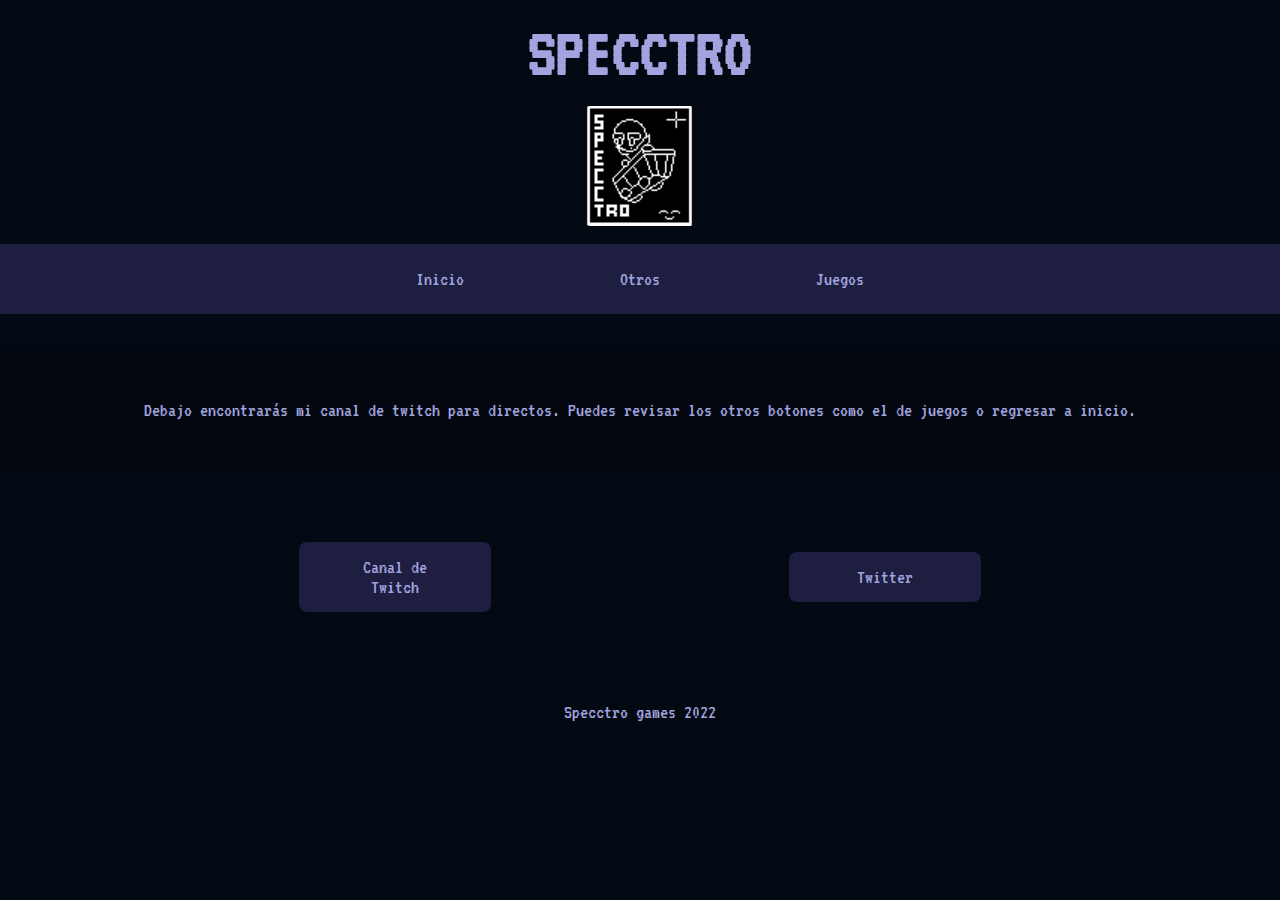
==== index2.html @ 2160e110 "Add files via upload" ====
<!DOCTYPE html>
<html lang="es">
<head>
    <meta charset="UTF-8">
    <meta http-equiv="X-UA-Compatible" content="IE=edge">
    <meta name="viewport" content="width=device-width, initial-scale=1.0">
    <link rel="stylesheet" href="style.css">
    <link rel="icon" href="img/specctrum.png">
    <title>Specctro</title>
</head>
<body id="cuerpo">
    <br>
    <nav id="the-everyone">
        <header id="quality-page">
            <div id="titulochafa"><h1 id="ciber">SPECCTRO</h1></div>
            <br>
             <div id="portrait">
                 <img id="logo-portrait" src="img/logo.png" alt="">
            </div>
            <br>
          <nav id="nav-bar">
            <ul id="inicial">
              <li id="inicio"><a href="index.html">Inicio</a></li>
              <li id="inicio"><a href="index2.html">Otros</a></li>
              <li id="inicio"><a href="index3.html">Juegos</a></li>
            </ul>
          </nav>
        </header>
    </nav>
    <br><br>
    <div id="ventanilla">
        <p id="texto">Debajo encontrarás mi canal de twitch para directos.
            Puedes revisar los otros botones como el de juegos o regresar a inicio.</p>
    </div>
    <br><br><br><br>
    <div id="boton">
        <div id="discord"><a href="https://www.twitch.tv/neoony64">Canal de Twitch</a></div>
        <div id="discord"><a href="https://twitter.com/Specctro">Twitter</a></div>
    </div>
    <br><br><br><br><br>
    <footer id="#footer-id">
        <p id="texto-footer">Specctro games 2022</p>
    </footer>
</body>
</html>
---- style.css ----
@import url('https://fonts.googleapis.com/css2?family=Source+Code+Pro:wght@200&family=VT323&display=swap');

* {
    margin: 0; padding: 0;
    box-sizing: border-box;
    text-decoration: none;


}


#cuerpo {
    background-image:linear-gradient(rgba(1, 7, 17, 0.993),rgba(1, 7, 17, 0.993)),url(https://media.discordapp.net/attachments/496044498401361920/928464815863787570/noise.png);
    background-size: cover;
}

#titulochafa{
    display: flex;
    align-items: center;
    justify-content: center;

}

#ciber {
    text-align: center;
    color: rgb(163, 164, 223);
    font-family: VT323;
    font-size: 70px;
    border-radius: 8px;

}

#inicial {
    display: flex;
    align-items: center;
    justify-content: center;
    background-color: rgb(30, 30, 65) ;
    gap: 50px;
    padding: 5px;
}

#inicio {
    display: flex;
    background-color:rgb(30, 30, 65) ;
    padding: 20px;
    justify-content: center;
    font-family: VT323;
    font-size: 20px;
    text-align: center;
    color: rgb(163, 164, 223);
    width: 150px;
    

}



#inicial :hover {
    background-color:rgb(27, 27, 56) ;

}

#texto {
    font-family: VT323;
    color: rgb(163, 164, 223);
    text-align: center;
    font-size: 20px;
}

#texto-footer {
    font-family: VT323;
    color: rgb(163, 164, 223);
    text-align: center;
    font-size: 20px;
}

#ventanilla {
    background-color: rgba(3, 3, 10, 0.315);
    border-radius: 8px;
    padding: 50px;
}

a {
    display: flex;
    text-decoration: none;
    color: rgb(163, 164, 223);;
    text-align: center;
    justify-content: center;
}
#boton {
    display: flex;
    align-items: center;
    justify-content: space-evenly;
}
#discord {
    display: inline-block;
    background-color:rgb(30, 30, 65) ;
    padding: 15px;
    padding-left: 60px;
    padding-right: 60px;
    font-family: VT323;
    border-radius: 8px;
    font-size: 20px;
    text-align: center;
    color: rgb(163, 164, 223);;
    width: 15%;

}


/*Juegos*/

#titulos {
    display: flex;
    gap: 150px;
    flex-wrap: wrap;
    justify-content: center;
    
}

#juego {
    font-family: VT323;
    color: rgb(163, 164, 223);
    text-align: center;
    font-size: 20px;

}

#juegolucky :hover {
    font-family: VT323;
    color: rgb(106, 106, 148);
    text-align: center;
    font-size: 20.5px;

}

#juegolucky {

    font-family: VT323;
    color: rgb(163, 164, 223);
    text-align: center;
    font-size: 20px;

}

#juego :hover {
    font-family: VT323;
    color: rgb(106, 106, 148);
    text-align: center;
    font-size: 20.5px;

}

#imagee {
    width: 550px;
    height: 320px;
    border-radius: 15px;
}

/*Imagen promocional*/

#portrait {

    display: flex;
    align-items: center;
    justify-content: center;

}


#image-portrait {
    filter: blur(2.5px);
    filter: opacity(0.1) drop-shadow(0 0 0 rgba(6, 1, 17, 0.993));
    
}

#logo-portrait {

    height: 120px;
    width: 120px;
    border-radius: 10px;


}

/* responsive */ 

@media(max-width:991px){

    #image-portrait {
        height: 200px;
        width: 330px;
    }

    #imagee {
        height: 200px;
        width: 300px;
    }
}
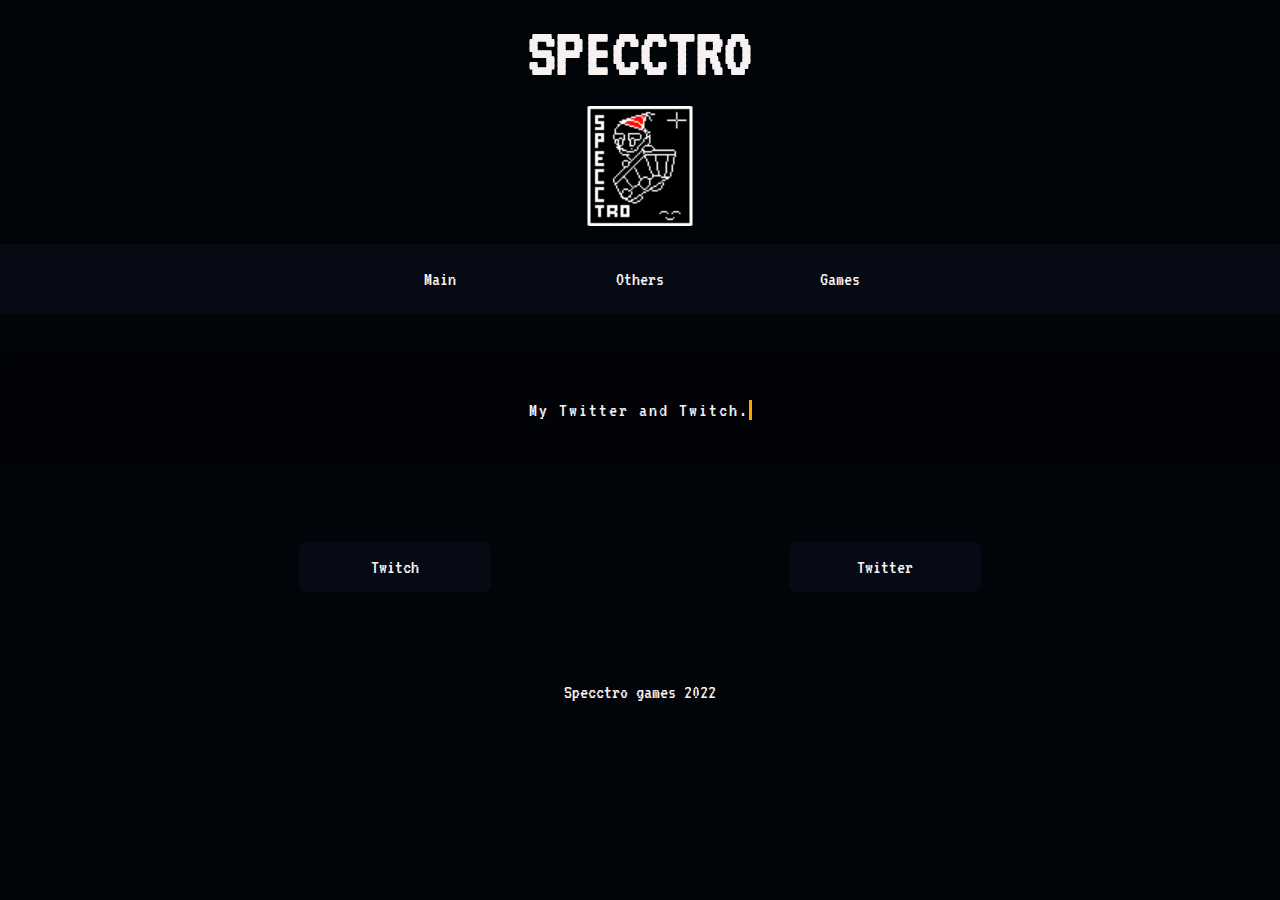
==== commit 59b352a9: "Birthday Update" ====
--- a/index2.html
+++ b/index2.html
@@ -6,13 +6,13 @@
     <meta name="viewport" content="width=device-width, initial-scale=1.0">
     <link rel="stylesheet" href="style.css">
     <link rel="icon" href="img/specctrum.png">
-    <title>Specctro</title>
+    <title>SpecctroGames - Let's Play Something</title>
 </head>
 <body id="cuerpo">
     <br>
     <nav id="the-everyone">
         <header id="quality-page">
-            <div id="titulochafa"><h1 id="ciber">SPECCTRO</h1></div>
+            <div id="fake-title"><h1 id="ciber">SPECCTRO</h1></div>
             <br>
              <div id="portrait">
                  <img id="logo-portrait" src="img/logo.png" alt="">
@@ -20,21 +20,20 @@
             <br>
           <nav id="nav-bar">
             <ul id="inicial">
-              <li id="inicio"><a href="index.html">Inicio</a></li>
-              <li id="inicio"><a href="index2.html">Otros</a></li>
-              <li id="inicio"><a href="index3.html">Juegos</a></li>
+                <li id="inicio"><a href="index.html">Main</a></li>
+                <li id="inicio"><a href="index2.html">Others</a></li>
+                <li id="inicio"><a href="index3.html">Games</a></li>
             </ul>
           </nav>
         </header>
     </nav>
     <br><br>
     <div id="ventanilla">
-        <p id="texto">Debajo encontrarás mi canal de twitch para directos.
-            Puedes revisar los otros botones como el de juegos o regresar a inicio.</p>
+        <p id="texto">My Twitter and Twitch.</p>
     </div>
     <br><br><br><br>
     <div id="boton">
-        <div id="discord"><a href="https://www.twitch.tv/neoony64">Canal de Twitch</a></div>
+        <div id="discord"><a href="https://www.twitch.tv/neoony64">Twitch</a></div>
         <div id="discord"><a href="https://twitter.com/Specctro">Twitter</a></div>
     </div>
     <br><br><br><br><br>
--- a/style.css
+++ b/style.css
@@ -1,4 +1,57 @@
 @import url('https://fonts.googleapis.com/css2?family=Source+Code+Pro:wght@200&family=VT323&display=swap');
+
+
+/*A keyframe kiddo*/
+
+@keyframes myAnim {
+	0% {
+		animation-timing-function: ease-out;
+		transform: scale(1);
+		transform-origin: center center;
+	}
+
+	10% {
+		animation-timing-function: ease-in;
+		transform: scale(0.91);
+	}
+
+	17% {
+		animation-timing-function: ease-out;
+		transform: scale(0.98);
+	}
+
+	33% {
+		animation-timing-function: ease-in;
+		transform: scale(0.87);
+	}
+
+	45% {
+		animation-timing-function: ease-out;
+		transform: scale(1);
+	}
+}
+
+@keyframes blink-caret {
+    from, to { border-color: transparent }
+    50% { border-color: rgb(163, 164, 223) }
+}
+
+
+
+/*Animation*/
+
+#ventanilla #texto {
+    color: (163, 164, 223);
+    overflow: hidden;
+    border-right: .15em solid orange; 
+    white-space: nowrap; 
+    margin: 0 auto; 
+    letter-spacing: .1em; 
+    animation:blink-caret .5s step-end infinite;
+  }
+
+
+/*Live my page boi hehe...*/
 
 * {
     margin: 0; padding: 0;
@@ -9,12 +62,13 @@
 }
 
 
+/*The main page kiddo*/
 #cuerpo {
-    background-image:linear-gradient(rgba(1, 7, 17, 0.993),rgba(1, 7, 17, 0.993)),url(https://media.discordapp.net/attachments/496044498401361920/928464815863787570/noise.png);
+    background-image:linear-gradient(rgba(1, 4, 8, 0.999),rgba(1, 4, 8, 0.999)),url(https://media.discordapp.net/attachments/496044498401361920/928464815863787570/noise.png);
     background-size: cover;
 }
 
-#titulochafa{
+#fake-title{
     display: flex;
     align-items: center;
     justify-content: center;
@@ -23,7 +77,7 @@
 
 #ciber {
     text-align: center;
-    color: rgb(163, 164, 223);
+    color: rgb(248, 241, 241);
     font-family: VT323;
     font-size: 70px;
     border-radius: 8px;
@@ -34,20 +88,20 @@
     display: flex;
     align-items: center;
     justify-content: center;
-    background-color: rgb(30, 30, 65) ;
+    background-color: rgb(5, 10, 20)  ;
     gap: 50px;
     padding: 5px;
 }
 
 #inicio {
     display: flex;
-    background-color:rgb(30, 30, 65) ;
+    background-color:rgb(5, 10, 20) ;
     padding: 20px;
     justify-content: center;
     font-family: VT323;
     font-size: 20px;
     text-align: center;
-    color: rgb(163, 164, 223);
+    color: rgb(248, 241, 241);
     width: 150px;
     
 
@@ -56,34 +110,36 @@
 
 
 #inicial :hover {
-    background-color:rgb(27, 27, 56) ;
+    background-color:rgb(4, 7, 15)  ;
 
 }
 
 #texto {
     font-family: VT323;
-    color: rgb(163, 164, 223);
+    color: rgb(248, 241, 241);
     text-align: center;
     font-size: 20px;
 }
 
 #texto-footer {
     font-family: VT323;
-    color: rgb(163, 164, 223);
+    color: rgb(248, 241, 241);
     text-align: center;
     font-size: 20px;
 }
 
 #ventanilla {
-    background-color: rgba(3, 3, 10, 0.315);
+    background-color: rgba(2, 4, 8, 0.281);
     border-radius: 8px;
     padding: 50px;
+    display: flex;
+    justify-content: center;
 }
 
 a {
     display: flex;
     text-decoration: none;
-    color: rgb(163, 164, 223);;
+    color: rgb(248, 241, 241);
     text-align: center;
     justify-content: center;
 }
@@ -91,10 +147,14 @@
     display: flex;
     align-items: center;
     justify-content: space-evenly;
+}
+
+#boton :hover {
+    animation: myAnim 2s ease 0s 1 normal forwards;
 }
 #discord {
     display: inline-block;
-    background-color:rgb(30, 30, 65) ;
+    background-color:rgb(5, 10, 20)  ;
     padding: 15px;
     padding-left: 60px;
     padding-right: 60px;
@@ -102,7 +162,7 @@
     border-radius: 8px;
     font-size: 20px;
     text-align: center;
-    color: rgb(163, 164, 223);;
+    color: rgb(248, 241, 241);
     width: 15%;
 
 }
@@ -120,7 +180,7 @@
 
 #juego {
     font-family: VT323;
-    color: rgb(163, 164, 223);
+    color: rgb(248, 241, 241);
     text-align: center;
     font-size: 20px;
 
@@ -128,7 +188,7 @@
 
 #juegolucky :hover {
     font-family: VT323;
-    color: rgb(106, 106, 148);
+    color: rgb(202, 201, 218);
     text-align: center;
     font-size: 20.5px;
 
@@ -137,7 +197,7 @@
 #juegolucky {
 
     font-family: VT323;
-    color: rgb(163, 164, 223);
+    color: rgb(248, 241, 241);
     text-align: center;
     font-size: 20px;
 
@@ -145,7 +205,7 @@
 
 #juego :hover {
     font-family: VT323;
-    color: rgb(106, 106, 148);
+    color: rgb(202, 201, 218);
     text-align: center;
     font-size: 20.5px;
 
@@ -170,7 +230,7 @@
 
 #image-portrait {
     filter: blur(2.5px);
-    filter: opacity(0.1) drop-shadow(0 0 0 rgba(6, 1, 17, 0.993));
+    filter: opacity(0.02) drop-shadow(0 0 0 rgba(2, 1, 10, 0.993));
     
 }
 
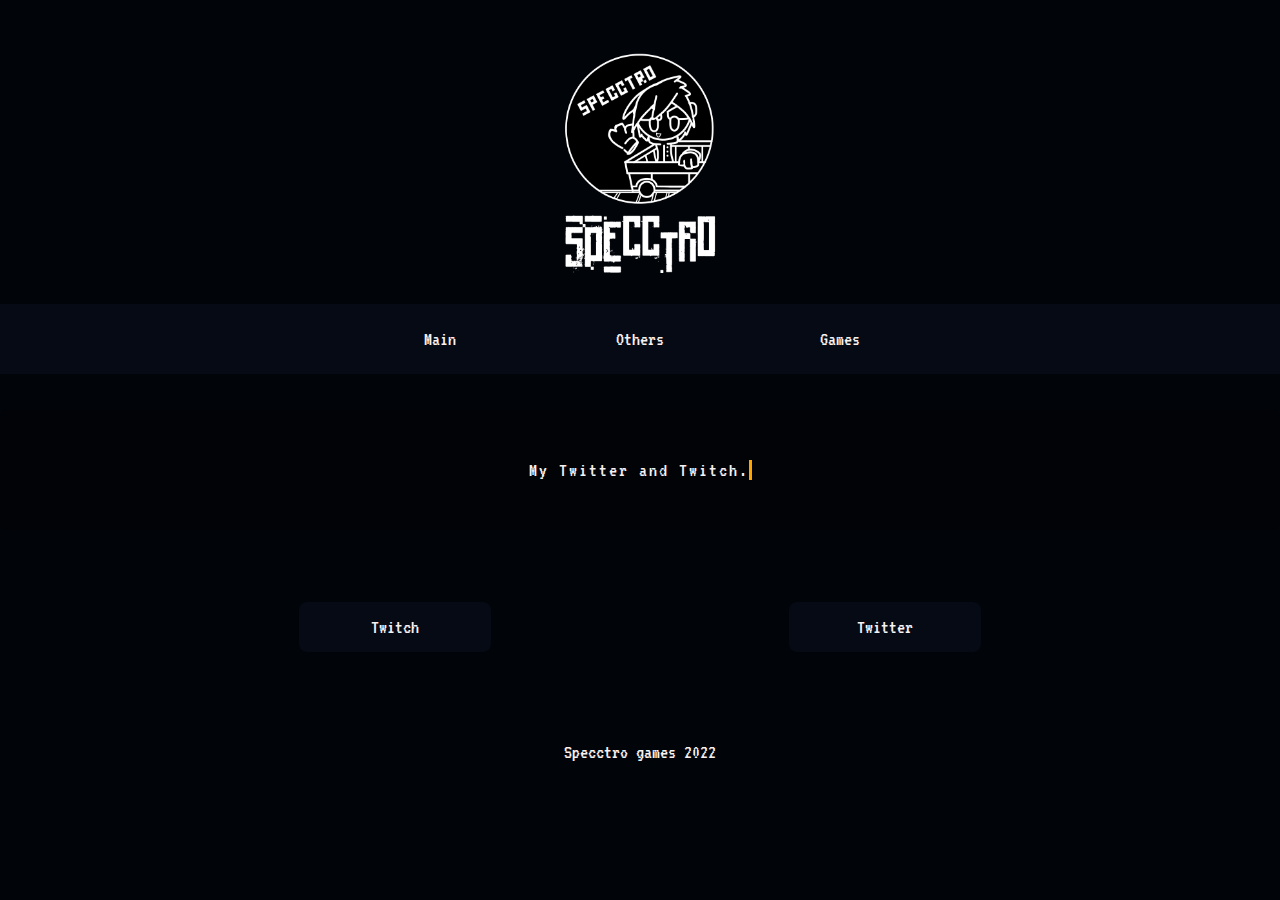
==== commit 00d85e56: "Add files via upload" ====
--- a/index2.html
+++ b/index2.html
@@ -1,9 +1,10 @@
 <!DOCTYPE html>
-<html lang="es">
+<html lang="en">
 <head>
     <meta charset="UTF-8">
     <meta http-equiv="X-UA-Compatible" content="IE=edge">
     <meta name="viewport" content="width=device-width, initial-scale=1.0">
+    <meta name="description" content="Web design creators and Videgame Creators... LET'S PLAY SOMETHING!">
     <link rel="stylesheet" href="style.css">
     <link rel="icon" href="img/specctrum.png">
     <title>SpecctroGames - Let's Play Something</title>
@@ -12,7 +13,6 @@
     <br>
     <nav id="the-everyone">
         <header id="quality-page">
-            <div id="fake-title"><h1 id="ciber">SPECCTRO</h1></div>
             <br>
              <div id="portrait">
                  <img id="logo-portrait" src="img/logo.png" alt="">
--- a/style.css
+++ b/style.css
@@ -68,12 +68,6 @@
     background-size: cover;
 }
 
-#fake-title{
-    display: flex;
-    align-items: center;
-    justify-content: center;
-
-}
 
 #ciber {
     text-align: center;
@@ -227,18 +221,10 @@
 
 }
 
-
-#image-portrait {
-    filter: blur(2.5px);
-    filter: opacity(0.02) drop-shadow(0 0 0 rgba(2, 1, 10, 0.993));
-    
-}
-
 #logo-portrait {
 
-    height: 120px;
-    width: 120px;
-    border-radius: 10px;
+    height: 250px;
+    width: 330px;
 
 
 }
@@ -246,15 +232,18 @@
 /* responsive */ 
 
 @media(max-width:991px){
-
-    #image-portrait {
-        height: 200px;
-        width: 330px;
-    }
 
     #imagee {
         height: 200px;
         width: 300px;
     }
-}
-
+
+    #ventanilla {
+        background-color: rgba(2, 4, 8, 0.281);
+        border-radius: 8px;
+        padding: 20px;
+        display: flex;
+        justify-content: center;
+    }
+}
+
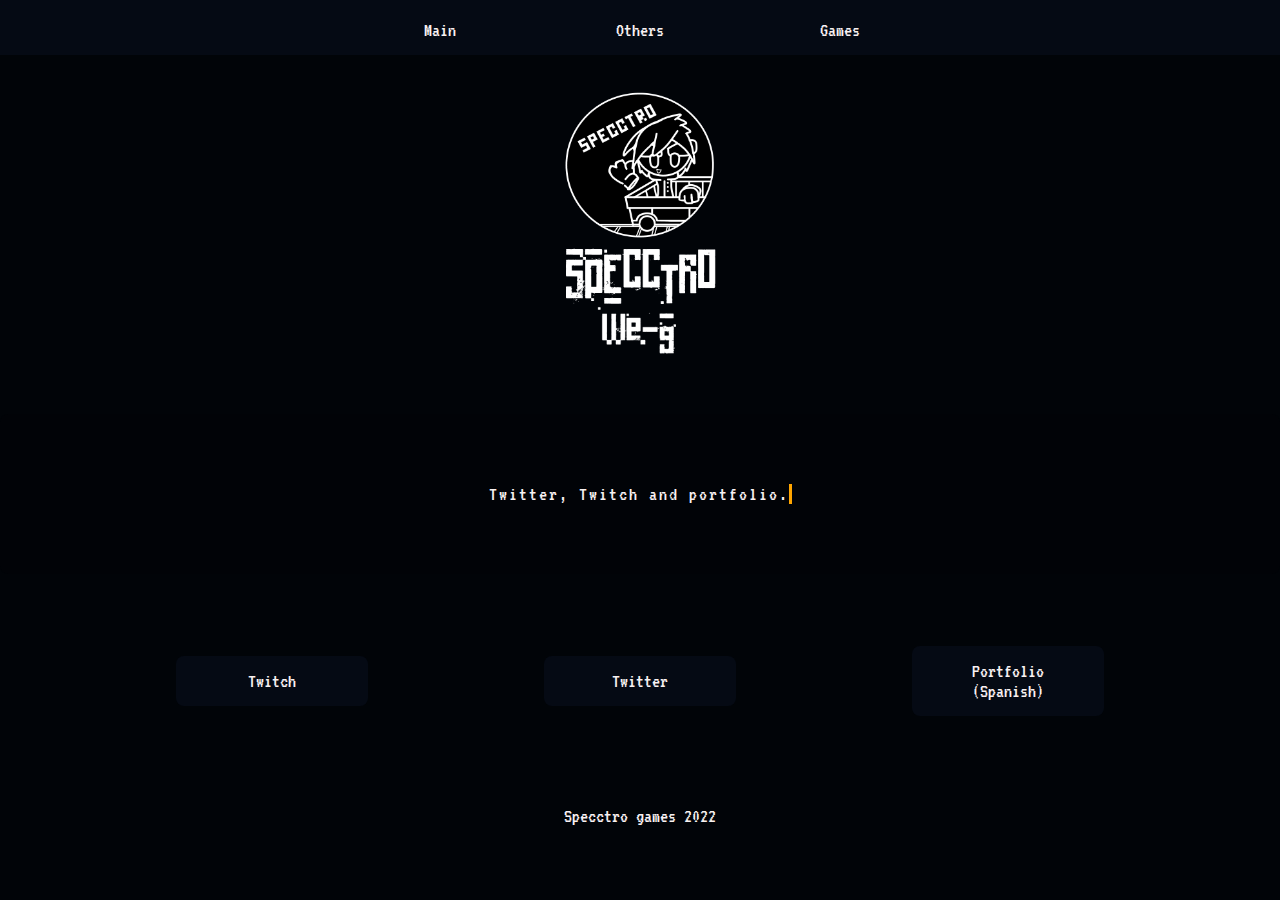
==== commit 79f65397: "update" ====
--- a/index2.html
+++ b/index2.html
@@ -12,6 +12,7 @@
 <body id="cuerpo">
     <br>
     <nav id="the-everyone">
+        <br><br><br>
         <header id="quality-page">
             <br>
              <div id="portrait">
@@ -29,12 +30,13 @@
     </nav>
     <br><br>
     <div id="ventanilla">
-        <p id="texto">My Twitter and Twitch.</p>
+        <p id="texto">Twitter, Twitch and portfolio.</p>
     </div>
     <br><br><br><br>
     <div id="boton">
         <div id="discord"><a href="https://www.twitch.tv/neoony64">Twitch</a></div>
         <div id="discord"><a href="https://twitter.com/Specctro">Twitter</a></div>
+        <div id="discord"><a href="https://ciberspecctro.github.io/portfolio-pereira/">Portfolio (Spanish)</a></div>
     </div>
     <br><br><br><br><br>
     <footer id="#footer-id">
--- a/style.css
+++ b/style.css
@@ -45,7 +45,7 @@
     overflow: hidden;
     border-right: .15em solid orange; 
     white-space: nowrap; 
-    margin: 0 auto; 
+    margin: 20px auto; 
     letter-spacing: .1em; 
     animation:blink-caret .5s step-end infinite;
   }
@@ -85,6 +85,7 @@
     background-color: rgb(5, 10, 20)  ;
     gap: 50px;
     padding: 5px;
+    height: 55px;
 }
 
 #inicio {
@@ -97,6 +98,7 @@
     text-align: center;
     color: rgb(248, 241, 241);
     width: 150px;
+    height: 55px;
     
 
 }
@@ -113,6 +115,8 @@
     color: rgb(248, 241, 241);
     text-align: center;
     font-size: 20px;
+    
+    
 }
 
 #texto-footer {
@@ -150,8 +154,8 @@
     display: inline-block;
     background-color:rgb(5, 10, 20)  ;
     padding: 15px;
-    padding-left: 60px;
-    padding-right: 60px;
+    padding-left: 50px;
+    padding-right: 50px;
     font-family: VT323;
     border-radius: 8px;
     font-size: 20px;
@@ -159,6 +163,13 @@
     color: rgb(248, 241, 241);
     width: 15%;
 
+}
+
+#nav-bar {
+    position: fixed;
+    width: 100%;
+    top: 0;
+    
 }
 
 
@@ -223,7 +234,7 @@
 
 #logo-portrait {
 
-    height: 250px;
+    height: 270px;
     width: 330px;
 
 
@@ -247,3 +258,19 @@
     }
 }
 
+
+
+
+
+/*Information for a business web*/
+
+#info-text {
+    font-family: VT323;
+    color: rgb(248, 241, 241);
+    text-align: center;
+    margin-left: 70px;
+    margin-right: 70px;
+    font-size: 20px;
+    text-justify: inter-word;
+}
+
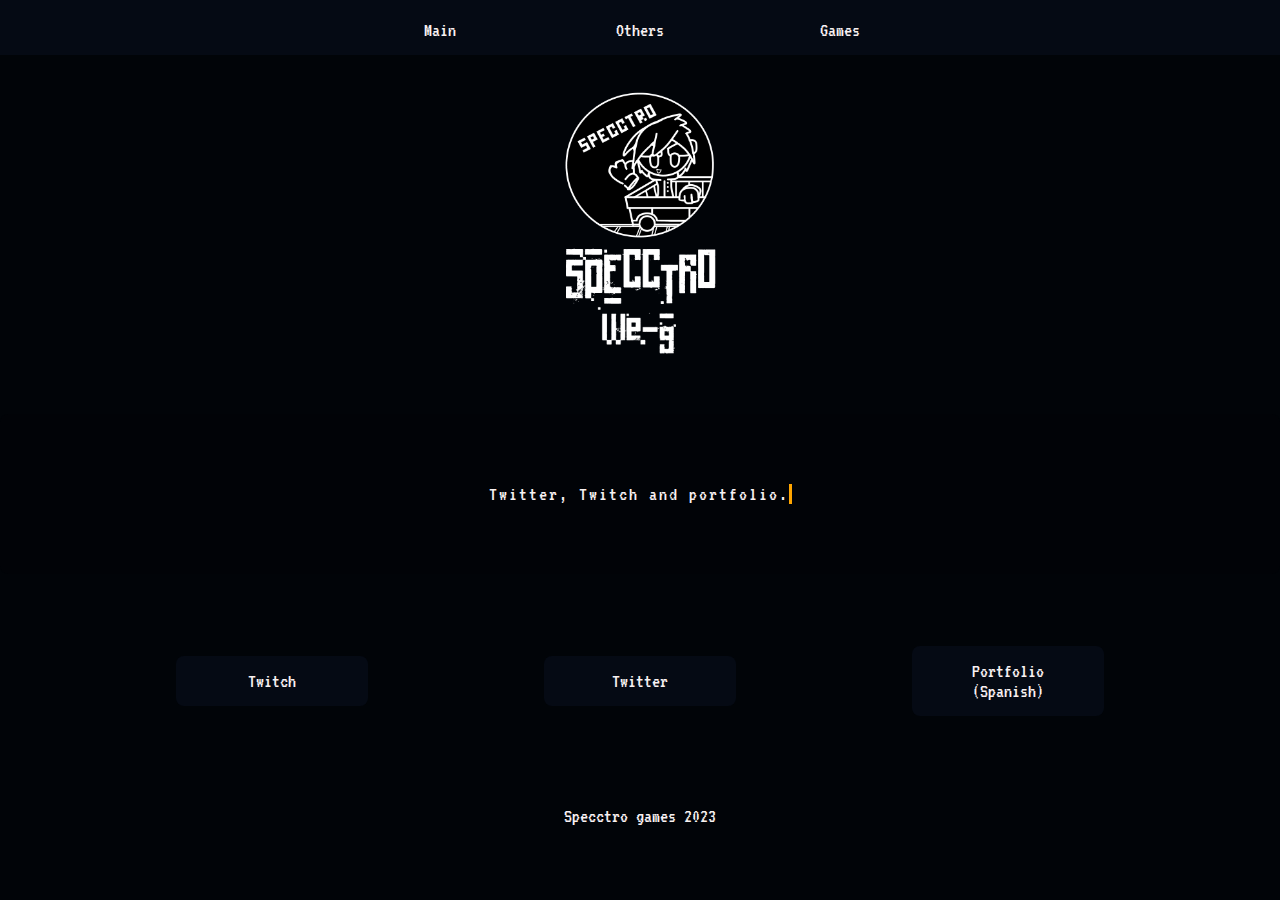
==== commit b63046d6: "Hautten cancelled" ====
--- a/index2.html
+++ b/index2.html
@@ -40,7 +40,7 @@
     </div>
     <br><br><br><br><br>
     <footer id="#footer-id">
-        <p id="texto-footer">Specctro games 2022</p>
+        <p id="texto-footer">Specctro games 2023</p>
     </footer>
 </body>
 </html>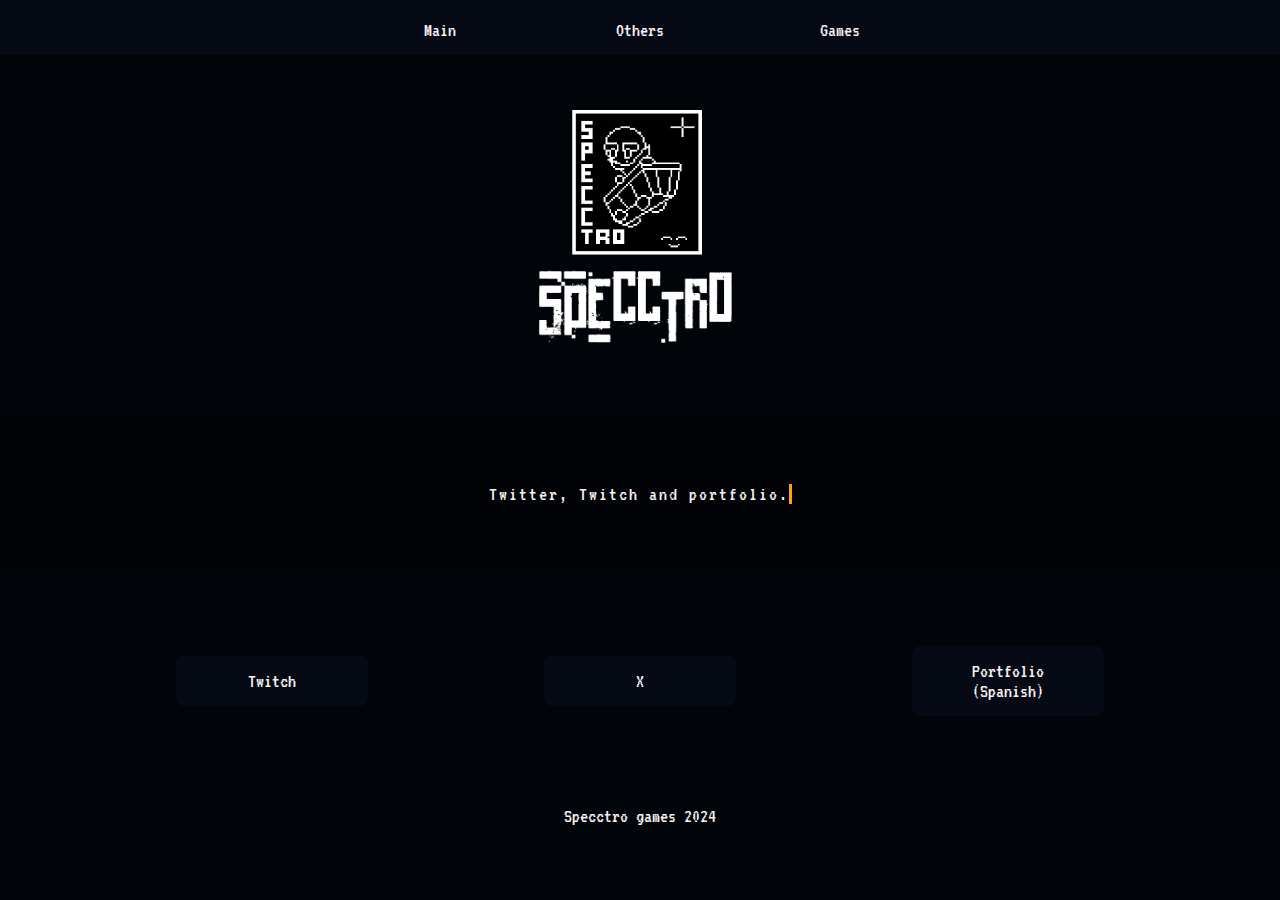
==== commit 0b3468c5: "Lucky Freedom Remake" ====
--- a/index2.html
+++ b/index2.html
@@ -35,12 +35,12 @@
     <br><br><br><br>
     <div id="boton">
         <div id="discord"><a href="https://www.twitch.tv/neoony64">Twitch</a></div>
-        <div id="discord"><a href="https://twitter.com/Specctro">Twitter</a></div>
+        <div id="discord"><a href="https://twitter.com/Specctro">X</a></div>
         <div id="discord"><a href="https://ciberspecctro.github.io/portfolio-pereira/">Portfolio (Spanish)</a></div>
     </div>
     <br><br><br><br><br>
     <footer id="#footer-id">
-        <p id="texto-footer">Specctro games 2023</p>
+        <p id="texto-footer">Specctro games 2024</p>
     </footer>
 </body>
 </html>--- a/style.css
+++ b/style.css
@@ -256,6 +256,14 @@
         display: flex;
         justify-content: center;
     }
+
+    #chars-game {
+        display: flex;
+        gap: 150px;
+        flex-wrap: wrap;
+        justify-content: center;
+        
+    }
 }
 
 
@@ -274,3 +282,15 @@
     text-justify: inter-word;
 }
 
+
+
+/*Characters */
+
+
+#chars-game {
+    display: flex;
+    gap: 100px;
+    flex-wrap: wrap;
+    justify-content: center;
+    
+}